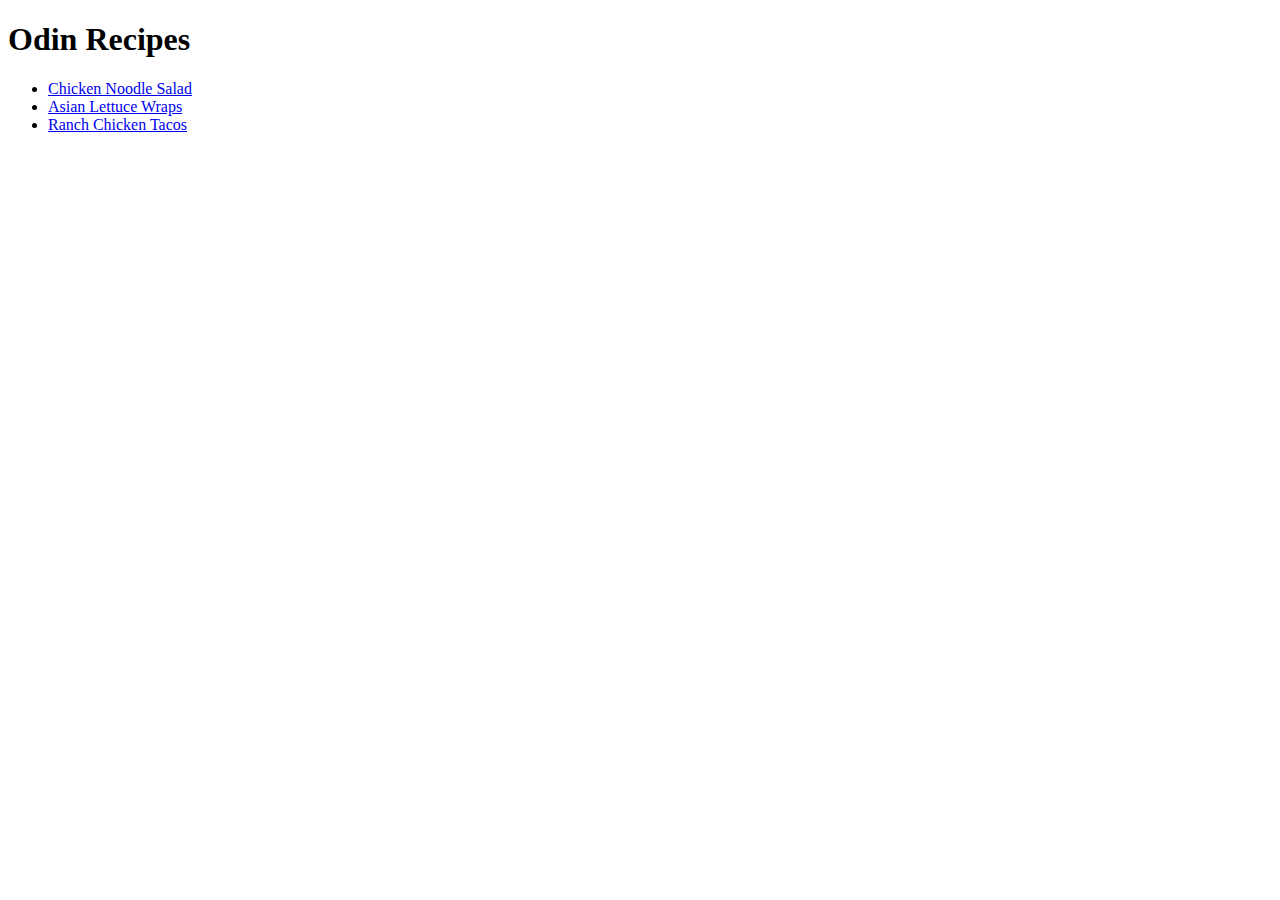
==== index.html @ 5bb3e2e5 "Add project details and contents" ====
<!DOCTYPE html>
<html lang="en">
<head>
    <meta charset="UTF-8">
    <meta name="viewport" content="width=device-width, initial-scale=1.0">
    <title>Document</title>
</head>
<body>
    <h1>Odin Recipes</h1>
    <ul>
        <li><a href="recipes/chicken-noodle-salad.html">Chicken Noodle Salad</a></li>
        <li><a href="recipes/asian-lettuce-wraps.html">Asian Lettuce Wraps</a></li>
        <li><a href="recipes/ranch-chicken-tacos.html">Ranch Chicken Tacos</a></li>
    </ul>
</body>
</html>
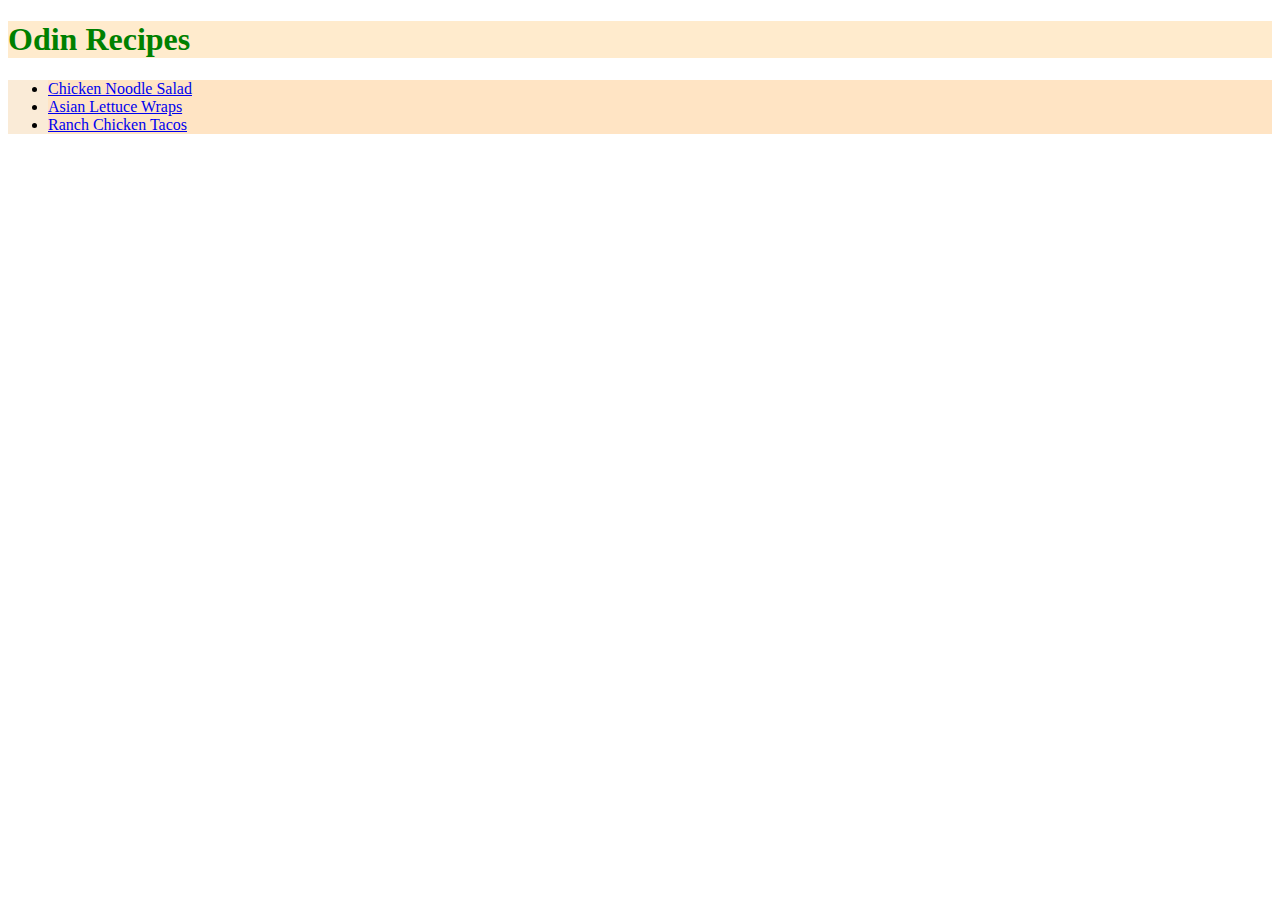
==== commit ae3457e8: "Add styles to the recipes" ====
--- a/index.html
+++ b/index.html
@@ -4,6 +4,7 @@
     <meta charset="UTF-8">
     <meta name="viewport" content="width=device-width, initial-scale=1.0">
     <title>Document</title>
+    <link rel="stylesheet" href="style.css">
 </head>
 <body>
     <h1>Odin Recipes</h1>
--- a/style.css
+++ b/style.css
@@ -0,0 +1,12 @@
+h1{
+    background-color: blanchedalmond;
+    color: green;
+}
+
+ul{
+    background-color: antiquewhite;
+}
+
+li{
+    background-color: bisque;
+}